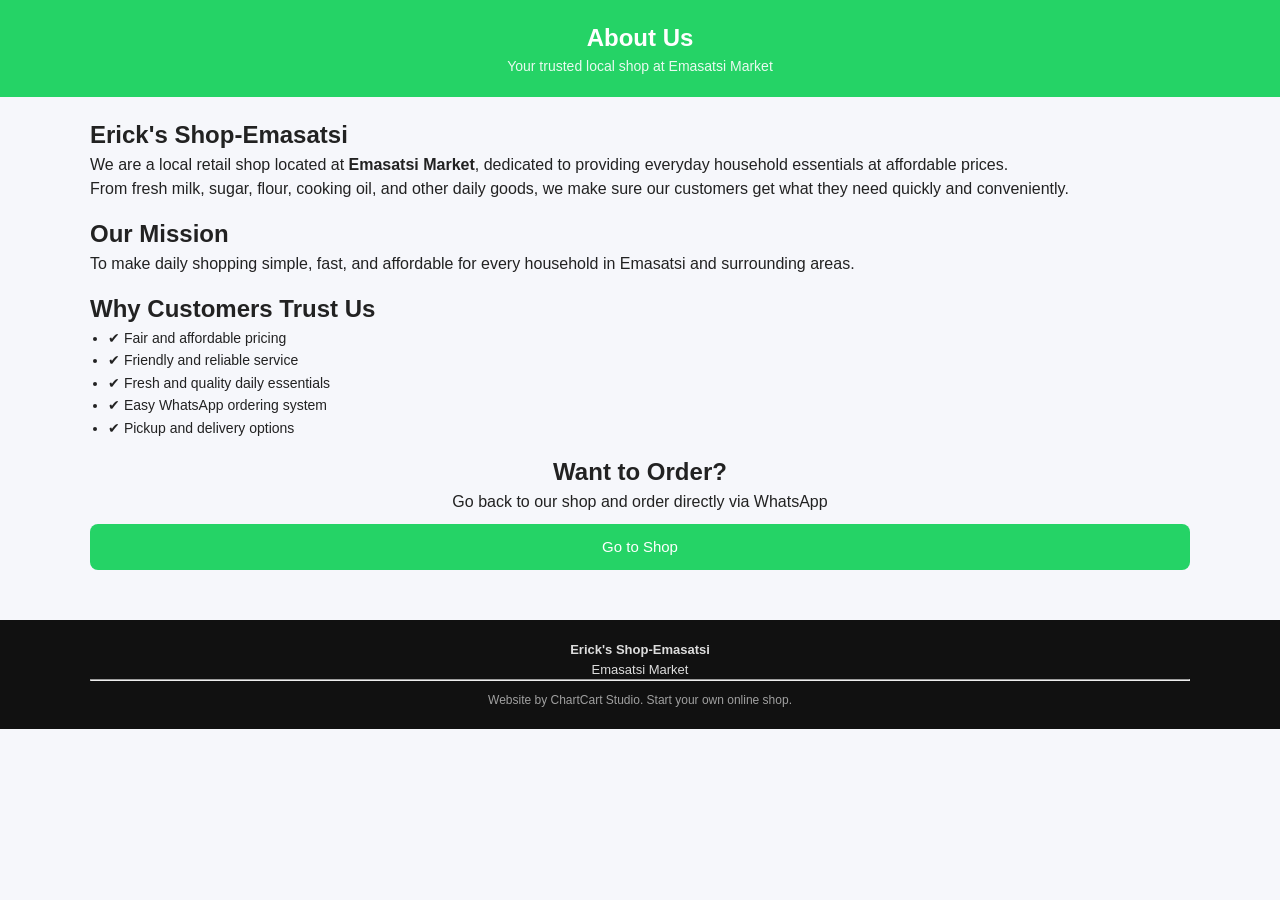
==== about.html @ 3ae26071 "Add files via upload" ====
<!DOCTYPE html>
<html lang="en">
<head>
  <meta charset="UTF-8" />
  <meta name="viewport" content="width=device-width, initial-scale=1.0" />

  <title>About - Erick's Shop-Emasatsi</title>

  <link rel="stylesheet" href="style.css" />
</head>

<body>

  <!-- HEADER -->
  <header class="header">
    <div class="container">
      <h1>About Us</h1>
      <p class="tagline">Your trusted local shop at Emasatsi Market</p>
    </div>
  </header>

  <!-- MAIN CONTENT -->
  <main class="container" style="padding: 20px 0;">

    <!-- ABOUT INTRO -->
    <section class="card">
      <h2>Erick's Shop-Emasatsi</h2>
      <p>
        We are a local retail shop located at <strong>Emasatsi Market</strong>, 
        dedicated to providing everyday household essentials at affordable prices.
      </p>

      <p>
        From fresh milk, sugar, flour, cooking oil, and other daily goods, 
        we make sure our customers get what they need quickly and conveniently.
      </p>
    </section>

    <!-- MISSION -->
    <section class="card" style="margin-top: 15px;">
      <h2>Our Mission</h2>
      <p>
        To make daily shopping simple, fast, and affordable for every household 
        in Emasatsi and surrounding areas.
      </p>
    </section>

    <!-- VALUES / TRUST -->
    <section class="card" style="margin-top: 15px;">
      <h2>Why Customers Trust Us</h2>
      <ul style="padding-left: 18px; font-size: 14px; line-height: 1.6;">
        <li>✔ Fair and affordable pricing</li>
        <li>✔ Friendly and reliable service</li>
        <li>✔ Fresh and quality daily essentials</li>
        <li>✔ Easy WhatsApp ordering system</li>
        <li>✔ Pickup and delivery options</li>
      </ul>
    </section>

    <!-- CTA -->
    <section class="card" style="margin-top: 15px; text-align: center;">
      <h2>Want to Order?</h2>
      <p>Go back to our shop and order directly via WhatsApp</p>

      <a 
        href="index.html"
        class="whatsapp-btn"
        style="display: inline-block; text-decoration: none; margin-top: 10px;"
      >
        Go to Shop
      </a>
    </section>

  </main>

  <!-- FOOTER -->
  <footer class="footer">
    <div class="container">

      <p><strong>Erick's Shop-Emasatsi</strong></p>
      <p>Emasatsi Market</p>

      <hr />

      <p class="brand-note">
        Website by ChartCart Studio. Start your own online shop.
      </p>

    </div>
  </footer>

</body>
</html>
---- style.css ----
/* =========================================================
   GLOBAL RESET + BASE STYLES
   ========================================================= */

* {
  margin: 0;
  padding: 0;
  box-sizing: border-box;
  font-family: Arial, sans-serif;
}

body {
  background: #f6f7fb;
  color: #222;
  line-height: 1.5;
}

/* Container keeps content centered */
.container {
  width: 92%;
  max-width: 1100px;
  margin: auto;
}

/* Utility class */
.hidden {
  display: none;
}

/* =========================================================
   HEADER
   ========================================================= */

.header {
  background: #25D366; /* WhatsApp green for trust + action */
  color: white;
  padding: 20px 0;
  text-align: center;
}

.header h1 {
  font-size: 24px;
}

.tagline {
  font-size: 14px;
  opacity: 0.9;
}

/* =========================================================
   HERO SECTION
   ========================================================= */

.hero {
  background: white;
  padding: 25px 0;
  text-align: center;
  margin-bottom: 10px;
}

.hero h2 {
  font-size: 20px;
  margin-bottom: 5px;
}

.hero p {
  font-size: 14px;
  color: #555;
}

/* SEARCH BAR */
.search-bar {
  margin-top: 15px;
}

.search-bar input {
  width: 100%;
  padding: 12px;
  border: 1px solid #ddd;
  border-radius: 8px;
  outline: none;
  font-size: 14px;
}

/* =========================================================
   MAIN LAYOUT
   ========================================================= */

.main-layout {
  display: flex;
  gap: 20px;
  margin-top: 20px;
}

/* Stack on mobile */
@media (max-width: 768px) {
  .main-layout {
    flex-direction: column;
  }
}

/* =========================================================
   PRODUCTS SECTION
   ========================================================= */

.products-section {
  flex: 2;
}

.products-section h2 {
  margin-bottom: 10px;
}

/* GRID FOR PRODUCTS */
.products-grid {
  display: grid;
  grid-template-columns: repeat(auto-fit, minmax(150px, 1fr));
  gap: 15px;
}

/* PRODUCT CARD */
.product-card {
  background: white;
  border-radius: 10px;
  overflow: hidden;
  box-shadow: 0 2px 8px rgba(0,0,0,0.05);
  transition: 0.2s;
}

.product-card:hover {
  transform: translateY(-3px);
}

.product-card img {
  width: 100%;
  height: 120px;
  object-fit: cover;
}

.product-card .info {
  padding: 10px;
}

.product-card h3 {
  font-size: 14px;
  margin-bottom: 5px;
}

.product-card p {
  font-size: 13px;
  color: #555;
}

.product-card button {
  width: 100%;
  padding: 8px;
  background: #25D366;
  border: none;
  color: white;
  cursor: pointer;
  font-size: 13px;
  border-radius: 0 0 10px 10px;
}

.product-card button:hover {
  background: #1ebe5d;
}

/* =========================================================
   CART SECTION
   ========================================================= */

.cart-section {
  flex: 1;
  background: white;
  padding: 15px;
  border-radius: 10px;
  height: fit-content;
  box-shadow: 0 2px 8px rgba(0,0,0,0.05);
}

/* CART ITEMS */
.cart-items {
  margin-bottom: 10px;
}

.cart-item {
  display: flex;
  justify-content: space-between;
  font-size: 13px;
  margin-bottom: 8px;
}

/* EMPTY STATE */
.empty-state {
  text-align: center;
  color: #777;
  padding: 10px;
}

/* =========================================================
   DELIVERY SECTION
   ========================================================= */

.delivery-section {
  margin: 10px 0;
}

.delivery-section select,
.delivery-section input {
  width: 100%;
  padding: 8px;
  margin-top: 5px;
  border: 1px solid #ddd;
  border-radius: 6px;
  font-size: 13px;
}

/* =========================================================
   TOTAL + BUTTON
   ========================================================= */

.cart-summary h3 {
  margin-top: 10px;
}

.whatsapp-btn {
  width: 100%;
  margin-top: 10px;
  padding: 12px;
  background: #25D366;
  color: white;
  border: none;
  border-radius: 8px;
  font-size: 15px;
  cursor: pointer;
}

.whatsapp-btn:hover {
  background: #1ebe5d;
}

/* =========================================================
   FOOTER
   ========================================================= */

.footer {
  margin-top: 30px;
  background: #111;
  color: #ddd;
  padding: 20px 0;
  text-align: center;
  font-size: 13px;
}

.brand-note {
  margin-top: 10px;
  font-size: 12px;
  opacity: 0.7;
}

/* =========================================================
   SMALL SCREENS OPTIMIZATION
   ========================================================= */

@media (max-width: 480px) {
  .header h1 {
    font-size: 20px;
  }

  .hero h2 {
    font-size: 18px;
  }

  .product-card img {
    height: 100px;
  }
}
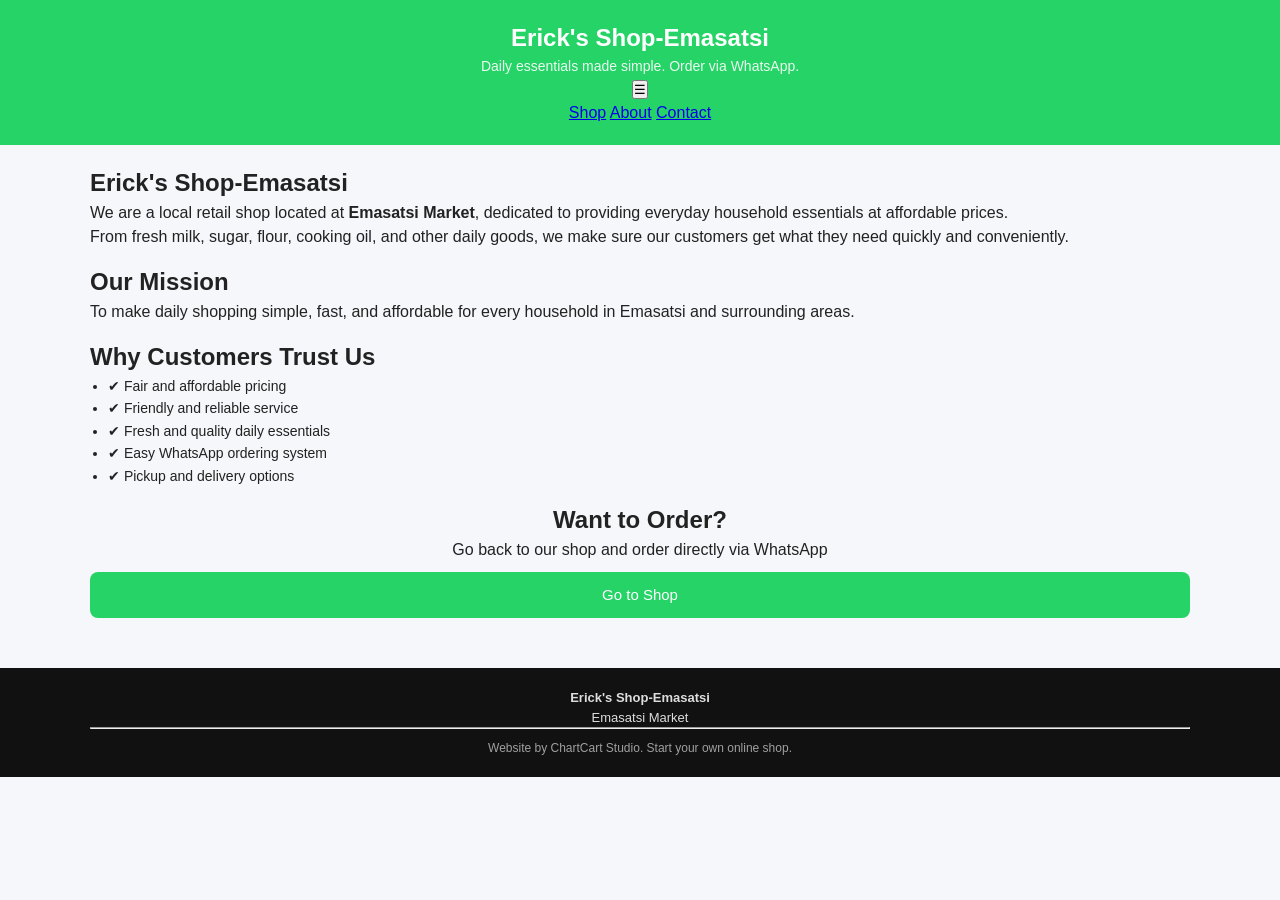
==== commit 9630cfaa: "Update about.html" ====
--- a/about.html
+++ b/about.html
@@ -13,11 +13,25 @@
 
   <!-- HEADER -->
   <header class="header">
-    <div class="container">
-      <h1>About Us</h1>
-      <p class="tagline">Your trusted local shop at Emasatsi Market</p>
-    </div>
-  </header>
+  <div class="container">
+
+    <h1>Erick's Shop-Emasatsi</h1>
+    <p class="tagline">Daily essentials made simple. Order via WhatsApp.</p>
+
+    <!-- HAMBURGER BUTTON (MOBILE ONLY) -->
+    <button class="hamburger" id="hamburgerBtn">
+      ☰
+    </button>
+
+    <!-- NAVIGATION -->
+    <nav class="nav" id="navMenu">
+      <a href="index.html">Shop</a>
+      <a href="about.html">About</a>
+      <a href="contact.html">Contact</a>
+    </nav>
+
+  </div>
+</header>
 
   <!-- MAIN CONTENT -->
   <main class="container" style="padding: 20px 0;">
@@ -90,4 +104,4 @@
   </footer>
 
 </body>
-</html>+</html>
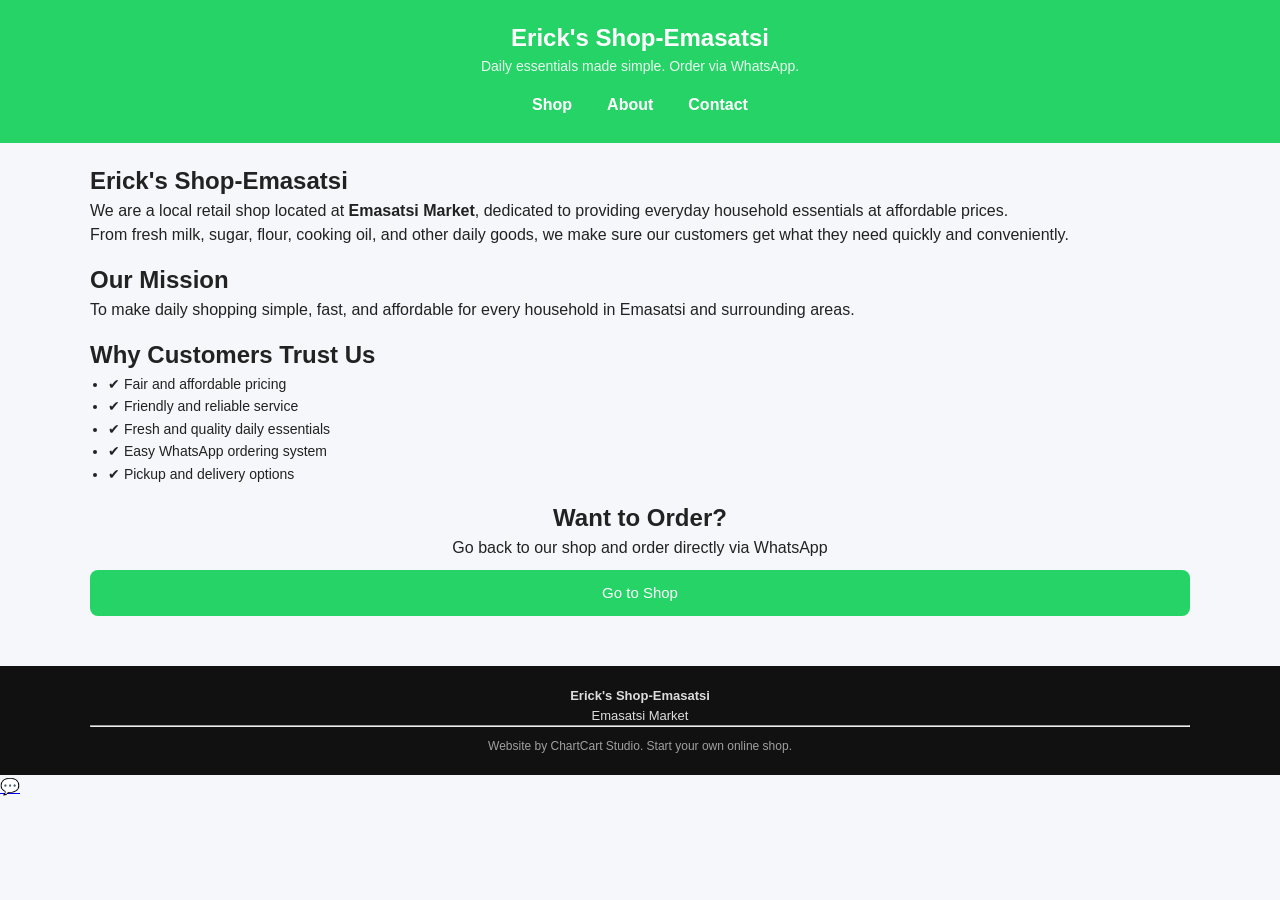
==== commit 0c680ce7: "Update about.html" ====
--- a/about.html
+++ b/about.html
@@ -102,6 +102,13 @@
 
     </div>
   </footer>
-
+<!-- FLOATING WHATSAPP BUTTON -->
+<a 
+  href="https://wa.me/254115652612?text=Hi%20Erick%27s%20Shop%2C%20I%20would%20like%20to%20place%20an%20order"
+  class="floating-whatsapp"
+  target="_blank"
+>
+  💬
+</a>
 </body>
 </html>
--- a/style.css
+++ b/style.css
@@ -275,4 +275,79 @@
   .product-card img {
     height: 100px;
   }
-}+}
+/* =========================================================
+   STICKY HEADER
+   ========================================================= */
+
+.header {
+  position: sticky;
+  top: 0;
+  z-index: 1000;
+}
+
+/* =========================================================
+   HAMBURGER BUTTON
+   ========================================================= */
+
+.hamburger {
+  display: none;
+  background: none;
+  border: none;
+  font-size: 26px;
+  color: white;
+  cursor: pointer;
+  margin-top: 10px;
+}
+
+/* =========================================================
+   NAV MENU (DESKTOP DEFAULT)
+   ========================================================= */
+
+.nav {
+  margin-top: 10px;
+  display: flex;
+  justify-content: center;
+  gap: 15px;
+}
+
+.nav a {
+  color: white;
+  text-decoration: none;
+  font-weight: 600;
+  padding: 6px 10px;
+  border-radius: 6px;
+}
+
+.nav a:hover {
+  background: rgba(255,255,255,0.2);
+}
+
+/* =========================================================
+   MOBILE RESPONSIVE MENU
+   ========================================================= */
+
+@media (max-width: 768px) {
+
+  .hamburger {
+    display: block;
+  }
+
+  .nav {
+    display: none;
+    flex-direction: column;
+    background: #25D366;
+    margin-top: 10px;
+    padding: 10px;
+    border-radius: 8px;
+  }
+
+  .nav.show {
+    display: flex;
+  }
+
+  .nav a {
+    padding: 10px;
+    text-align: center;
+  }
+}
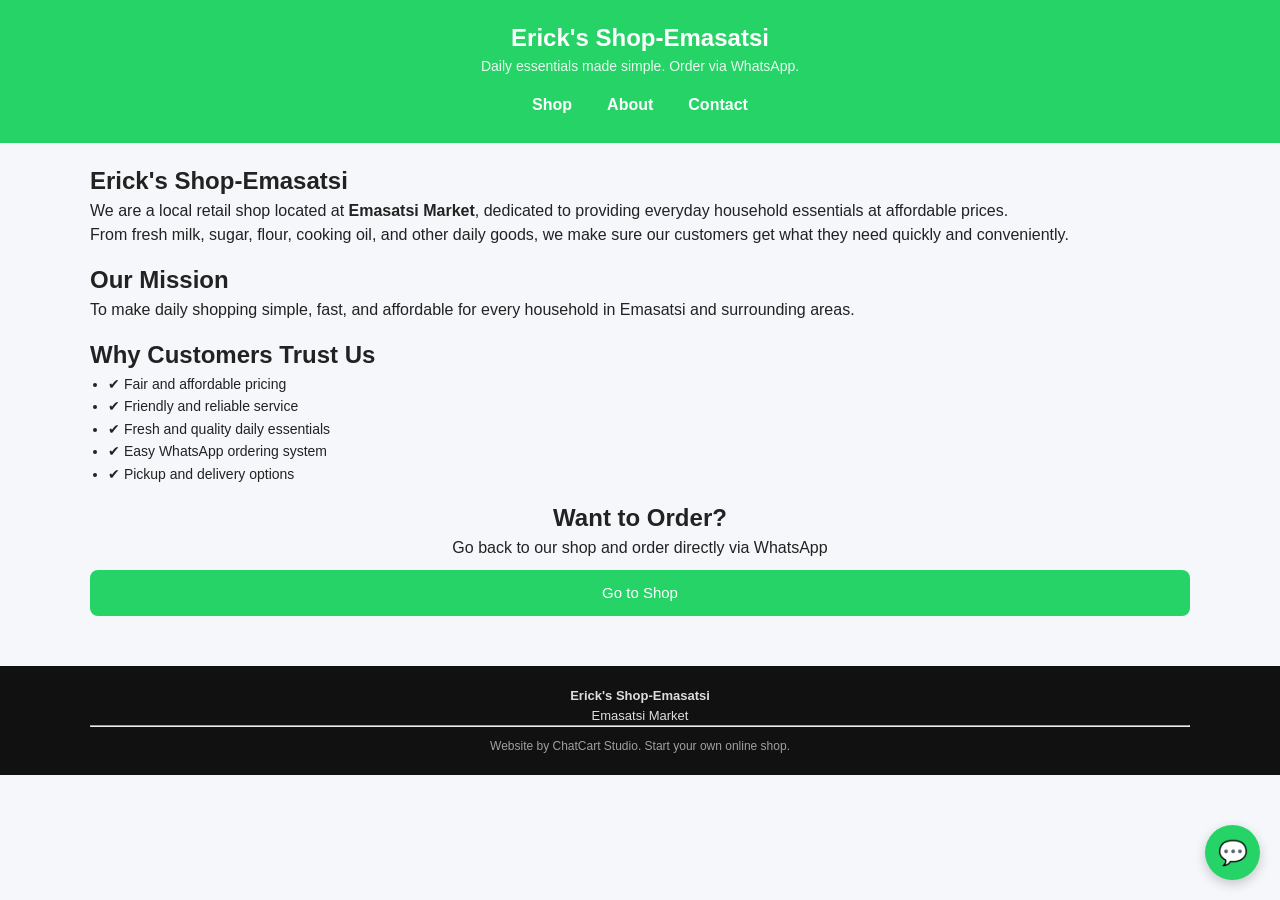
==== commit 1af8e0fe: "Update about.html" ====
--- a/about.html
+++ b/about.html
@@ -97,7 +97,7 @@
       <hr />
 
       <p class="brand-note">
-        Website by ChartCart Studio. Start your own online shop.
+        Website by ChatCart Studio. Start your own online shop.
       </p>
 
     </div>
--- a/style.css
+++ b/style.css
@@ -351,3 +351,45 @@
     text-align: center;
   }
 }
+/* =========================================================
+   FLOATING WHATSAPP BUTTON
+   ========================================================= */
+
+.floating-whatsapp {
+  position: fixed;
+  bottom: 20px;
+  right: 20px;
+
+  width: 55px;
+  height: 55px;
+
+  background: #25D366;
+  color: white;
+
+  border-radius: 50%;
+  display: flex;
+  align-items: center;
+  justify-content: center;
+
+  font-size: 24px;
+  text-decoration: none;
+
+  box-shadow: 0 4px 12px rgba(0,0,0,0.2);
+  z-index: 9999;
+
+  transition: transform 0.2s ease;
+}
+
+/* hover effect */
+.floating-whatsapp:hover {
+  transform: scale(1.1);
+}
+
+/* mobile adjustment */
+@media (max-width: 480px) {
+  .floating-whatsapp {
+    width: 50px;
+    height: 50px;
+    font-size: 22px;
+  }
+}
